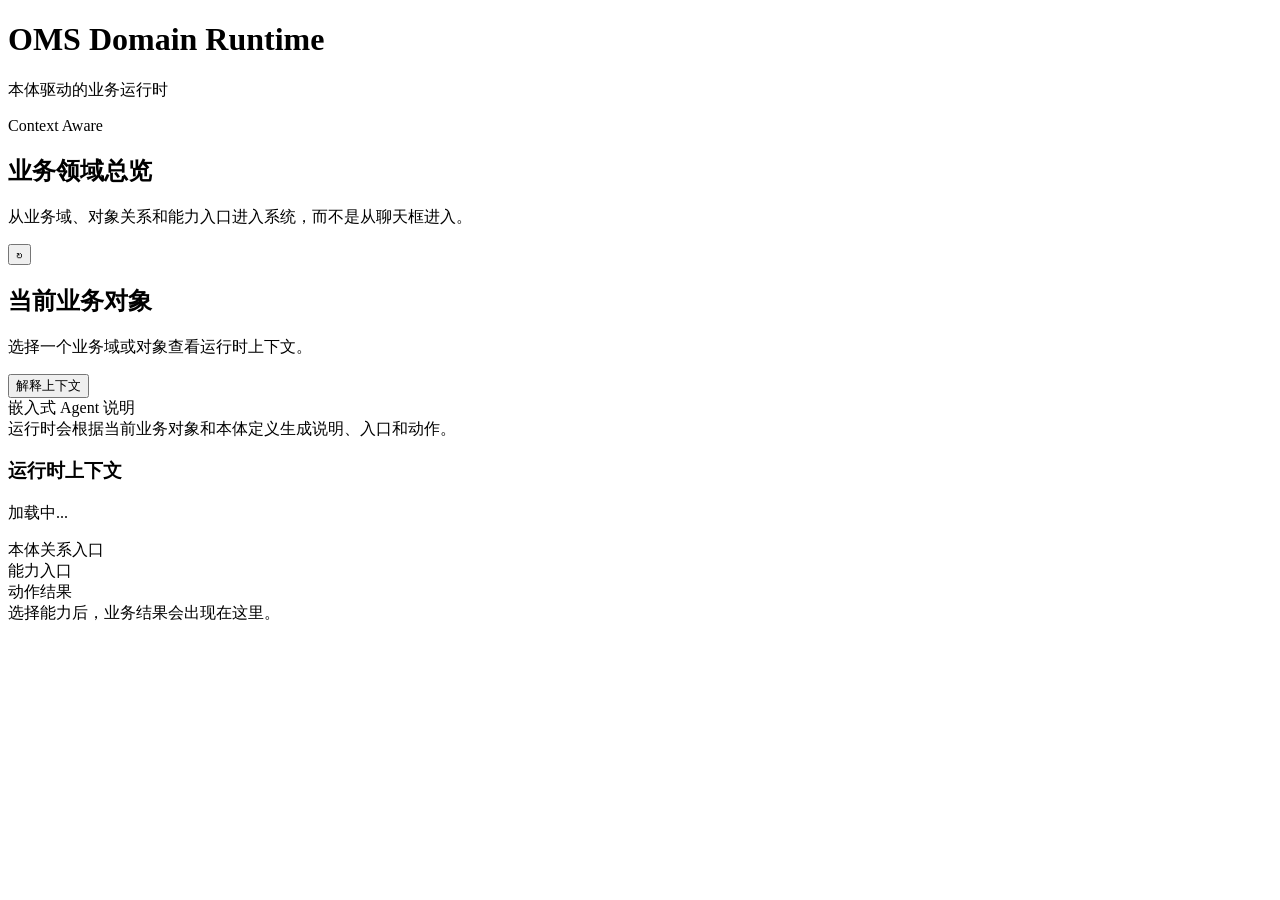
==== prototype/static/index.html @ 9b1e6730 "Add OMS domain runtime prototype" ====
<!doctype html>
<html lang="zh-CN">
  <head>
    <meta charset="utf-8">
    <meta name="viewport" content="width=device-width, initial-scale=1">
    <title>OMS Domain Runtime</title>
    <link rel="stylesheet" href="/static/styles.css?v=20260607-1634">
  </head>
  <body>
    <header class="topbar">
      <div>
        <h1>OMS Domain Runtime</h1>
        <p id="domainDescription">本体驱动的业务运行时</p>
      </div>
      <div class="status">
        <span class="dot"></span>
        Context Aware
      </div>
    </header>

    <main class="shell">
      <section class="domain-board">
        <div class="section-head">
          <div>
            <h2>业务领域总览</h2>
            <p>从业务域、对象关系和能力入口进入系统，而不是从聊天框进入。</p>
          </div>
          <button id="refreshBtn" class="icon-button" title="刷新">↻</button>
        </div>

        <div id="healthGrid" class="health-grid"></div>
        <div id="flowGrid" class="flow-grid"></div>
      </section>

      <section class="object-stage">
        <div class="section-head">
          <div>
            <h2 id="currentTitle">当前业务对象</h2>
            <p id="currentSubtitle">选择一个业务域或对象查看运行时上下文。</p>
          </div>
          <button id="explainBtn" class="primary-button">解释上下文</button>
        </div>

        <div id="objectDetail" class="object-detail"></div>

        <div class="explain-box">
          <div class="box-title">嵌入式 Agent 说明</div>
          <div id="explanation" class="markdown-body">运行时会根据当前业务对象和本体定义生成说明、入口和动作。</div>
        </div>
      </section>

      <aside class="context-panel">
        <h3>运行时上下文</h3>
        <p id="contextNarrative" class="context-copy">加载中...</p>

        <div class="context-section">
          <div class="box-title">本体关系入口</div>
          <div id="relatedEntries" class="entry-list"></div>
        </div>

        <div class="context-section">
          <div class="box-title">能力入口</div>
          <div id="capabilityEntries" class="entry-list"></div>
        </div>

        <div class="context-section">
          <div class="box-title">动作结果</div>
          <div id="actionResult" class="markdown-body">选择能力后，业务结果会出现在这里。</div>
        </div>
      </aside>
    </main>

    <script src="/static/app.js?v=20260607-1634"></script>
  </body>
</html>
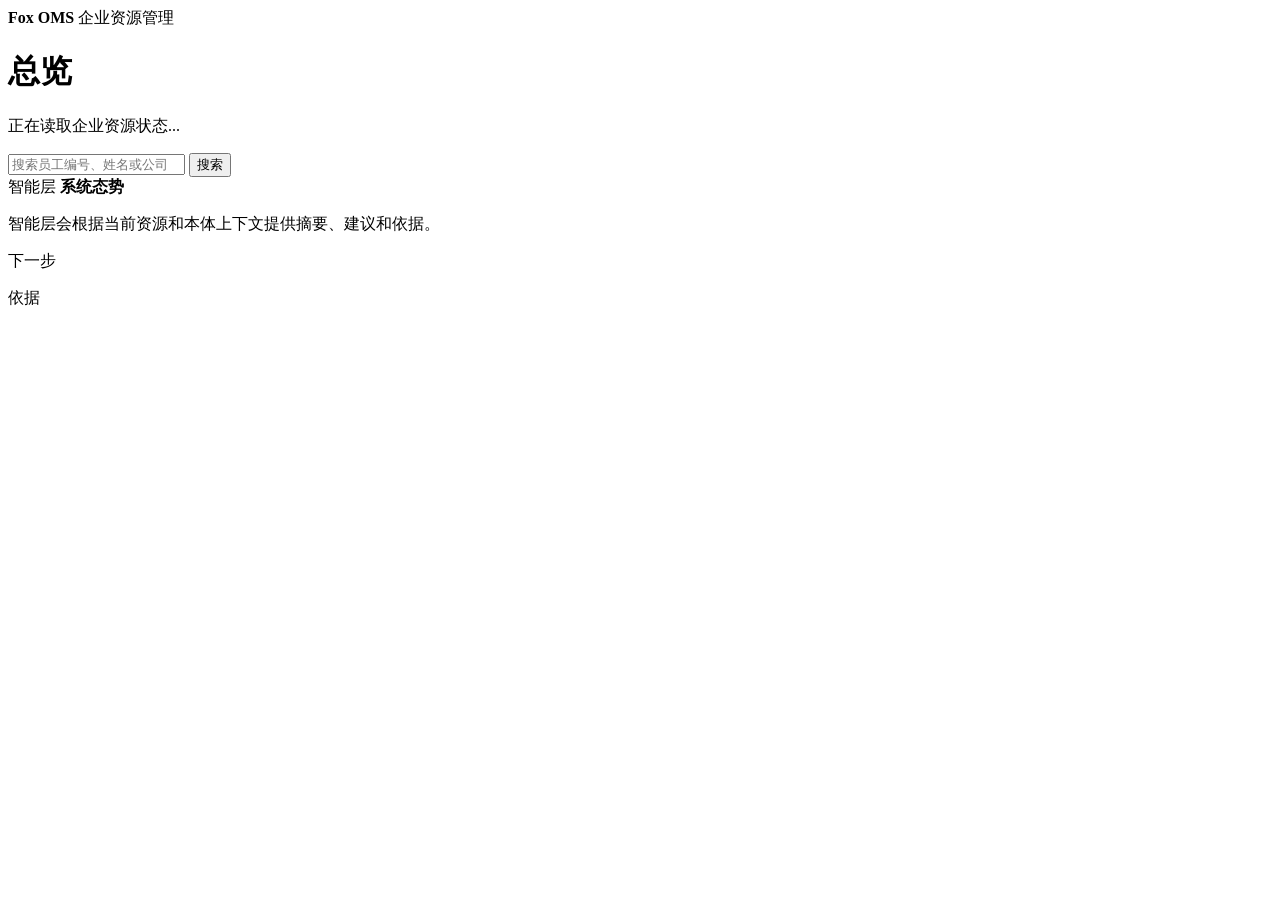
==== commit 2b9a566a: "Add ontology-driven OMS actions" ====
--- a/prototype/static/index.html
+++ b/prototype/static/index.html
@@ -3,73 +3,49 @@
   <head>
     <meta charset="utf-8">
     <meta name="viewport" content="width=device-width, initial-scale=1">
-    <title>OMS Domain Runtime</title>
-    <link rel="stylesheet" href="/static/styles.css?v=20260607-1634">
+    <title>Fox OMS</title>
+    <link rel="stylesheet" href="/static/styles.css?v=oms-shell-1">
   </head>
   <body>
-    <header class="topbar">
-      <div>
-        <h1>OMS Domain Runtime</h1>
-        <p id="domainDescription">本体驱动的业务运行时</p>
+    <aside class="sidebar">
+      <div class="brand">
+        <strong>Fox OMS</strong>
+        <span>企业资源管理</span>
       </div>
-      <div class="status">
-        <span class="dot"></span>
-        Context Aware
-      </div>
-    </header>
+      <nav id="moduleNav" class="module-nav"></nav>
+    </aside>
 
-    <main class="shell">
-      <section class="domain-board">
-        <div class="section-head">
-          <div>
-            <h2>业务领域总览</h2>
-            <p>从业务域、对象关系和能力入口进入系统，而不是从聊天框进入。</p>
-          </div>
-          <button id="refreshBtn" class="icon-button" title="刷新">↻</button>
+    <main class="app-shell">
+      <header class="topbar">
+        <div>
+          <h1 id="pageTitle">总览</h1>
+          <p id="pageSubtitle">正在读取企业资源状态...</p>
         </div>
+        <div class="global-search">
+          <input id="searchInput" placeholder="搜索员工编号、姓名或公司">
+          <button id="searchBtn">搜索</button>
+        </div>
+      </header>
 
-        <div id="healthGrid" class="health-grid"></div>
-        <div id="flowGrid" class="flow-grid"></div>
-      </section>
-
-      <section class="object-stage">
-        <div class="section-head">
-          <div>
-            <h2 id="currentTitle">当前业务对象</h2>
-            <p id="currentSubtitle">选择一个业务域或对象查看运行时上下文。</p>
-          </div>
-          <button id="explainBtn" class="primary-button">解释上下文</button>
-        </div>
-
-        <div id="objectDetail" class="object-detail"></div>
-
-        <div class="explain-box">
-          <div class="box-title">嵌入式 Agent 说明</div>
-          <div id="explanation" class="markdown-body">运行时会根据当前业务对象和本体定义生成说明、入口和动作。</div>
-        </div>
-      </section>
-
-      <aside class="context-panel">
-        <h3>运行时上下文</h3>
-        <p id="contextNarrative" class="context-copy">加载中...</p>
-
-        <div class="context-section">
-          <div class="box-title">本体关系入口</div>
-          <div id="relatedEntries" class="entry-list"></div>
-        </div>
-
-        <div class="context-section">
-          <div class="box-title">能力入口</div>
-          <div id="capabilityEntries" class="entry-list"></div>
-        </div>
-
-        <div class="context-section">
-          <div class="box-title">动作结果</div>
-          <div id="actionResult" class="markdown-body">选择能力后，业务结果会出现在这里。</div>
-        </div>
-      </aside>
+      <section id="content" class="content"></section>
     </main>
 
-    <script src="/static/app.js?v=20260607-1634"></script>
+    <aside class="agent-panel">
+      <div class="panel-head">
+        <span>智能层</span>
+        <strong id="agentTitle">系统态势</strong>
+      </div>
+      <p id="agentSummary">智能层会根据当前资源和本体上下文提供摘要、建议和依据。</p>
+      <div class="panel-section">
+        <div class="panel-label">下一步</div>
+        <ul id="agentActions"></ul>
+      </div>
+      <div class="panel-section">
+        <div class="panel-label">依据</div>
+        <div id="agentEvidence" class="evidence-list"></div>
+      </div>
+    </aside>
+
+    <script src="/static/app.js?v=oms-shell-1"></script>
   </body>
 </html>
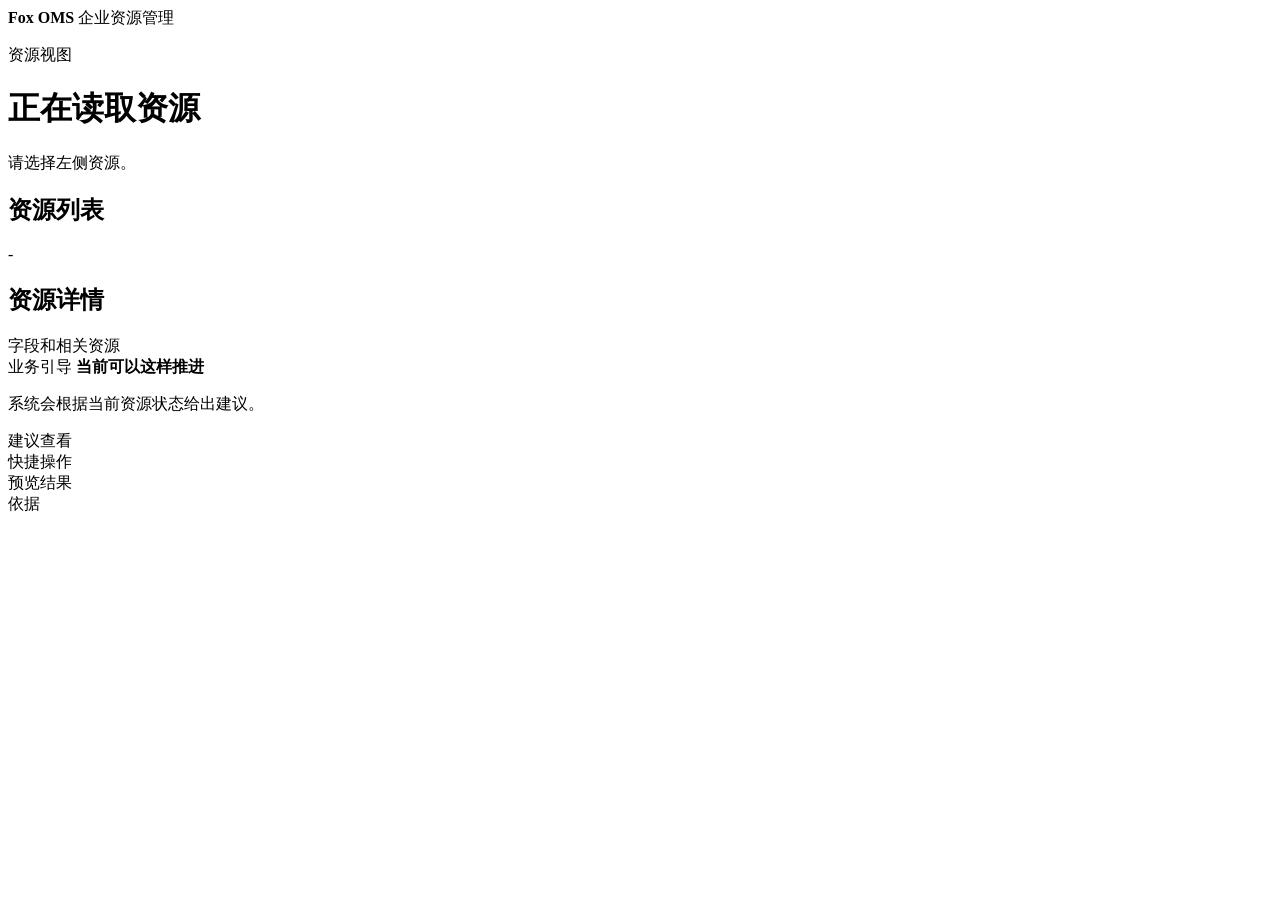
==== commit 0e06dcd6: "Redesign prototype as ontology resource shell" ====
--- a/prototype/static/index.html
+++ b/prototype/static/index.html
@@ -4,48 +4,74 @@
     <meta charset="utf-8">
     <meta name="viewport" content="width=device-width, initial-scale=1">
     <title>Fox OMS</title>
-    <link rel="stylesheet" href="/static/styles.css?v=oms-shell-1">
+    <link rel="stylesheet" href="/static/styles.css?v=resource-view-2">
   </head>
   <body>
-    <aside class="sidebar">
+    <aside class="resource-nav">
       <div class="brand">
         <strong>Fox OMS</strong>
         <span>企业资源管理</span>
       </div>
-      <nav id="moduleNav" class="module-nav"></nav>
+      <div id="atlas" class="atlas"></div>
     </aside>
 
-    <main class="app-shell">
+    <main class="resource-main">
       <header class="topbar">
         <div>
-          <h1 id="pageTitle">总览</h1>
-          <p id="pageSubtitle">正在读取企业资源状态...</p>
+          <p id="contextKind" class="eyebrow">资源视图</p>
+          <h1 id="contextTitle">正在读取资源</h1>
+          <p id="contextSubtitle">请选择左侧资源。</p>
         </div>
-        <div class="global-search">
-          <input id="searchInput" placeholder="搜索员工编号、姓名或公司">
-          <button id="searchBtn">搜索</button>
-        </div>
+        <div id="contextMetrics" class="summary-strip"></div>
       </header>
 
-      <section id="content" class="content"></section>
+      <section class="resource-workspace">
+        <section class="list-pane">
+          <div class="pane-head">
+            <div>
+              <h2 id="listTitle">资源列表</h2>
+              <span id="listMeta">-</span>
+            </div>
+          </div>
+          <div id="resourceTable" class="resource-table"></div>
+        </section>
+
+        <section class="detail-pane">
+          <div class="pane-head">
+            <div>
+              <h2 id="detailTitle">资源详情</h2>
+              <span id="detailMeta">字段和相关资源</span>
+            </div>
+          </div>
+          <div id="detailView" class="detail-view"></div>
+        </section>
+      </section>
     </main>
 
-    <aside class="agent-panel">
-      <div class="panel-head">
-        <span>智能层</span>
-        <strong id="agentTitle">系统态势</strong>
+    <aside class="guidance-pane">
+      <div class="guidance-head">
+        <span>业务引导</span>
+        <strong id="railTitle">当前可以这样推进</strong>
       </div>
-      <p id="agentSummary">智能层会根据当前资源和本体上下文提供摘要、建议和依据。</p>
-      <div class="panel-section">
-        <div class="panel-label">下一步</div>
-        <ul id="agentActions"></ul>
+      <p id="railJudgment" class="guidance-judgment">系统会根据当前资源状态给出建议。</p>
+      <div class="guidance-section">
+        <div class="guidance-label">建议查看</div>
+        <div id="railPrompts" class="guidance-list"></div>
       </div>
-      <div class="panel-section">
-        <div class="panel-label">依据</div>
-        <div id="agentEvidence" class="evidence-list"></div>
+      <div class="guidance-section">
+        <div class="guidance-label">快捷操作</div>
+        <div id="railActions" class="guidance-list"></div>
+      </div>
+      <div id="railResultSection" class="guidance-section result-section hidden">
+        <div class="guidance-label">预览结果</div>
+        <div id="railResult" class="rail-result"></div>
+      </div>
+      <div class="guidance-section">
+        <div class="guidance-label">依据</div>
+        <div id="railEvidence" class="evidence-list"></div>
       </div>
     </aside>
 
-    <script src="/static/app.js?v=oms-shell-1"></script>
+    <script src="/static/app.js?v=resource-view-2"></script>
   </body>
 </html>
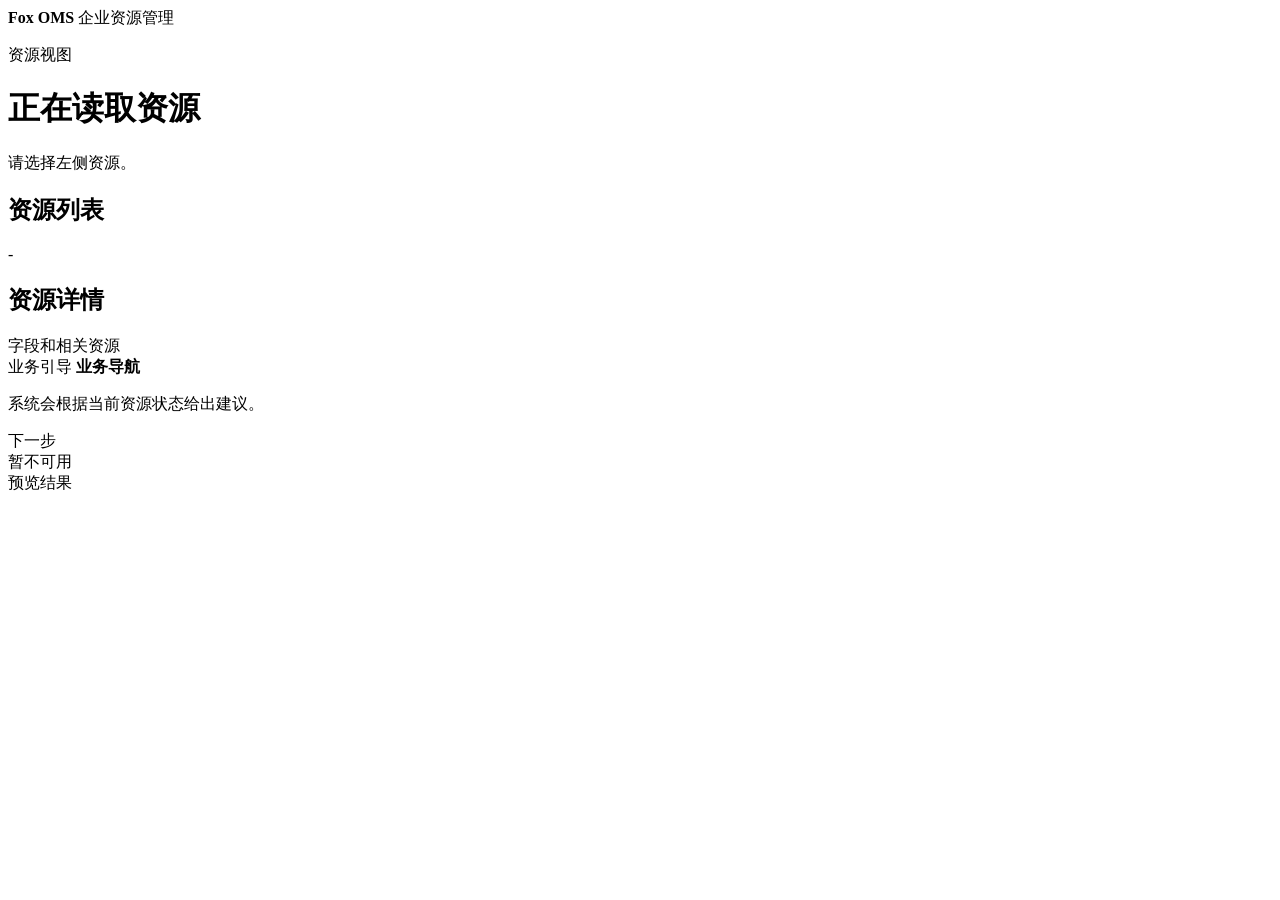
==== commit f989b77a: "Refine ontology native OMS prototype" ====
--- a/prototype/static/index.html
+++ b/prototype/static/index.html
@@ -51,24 +51,20 @@
     <aside class="guidance-pane">
       <div class="guidance-head">
         <span>业务引导</span>
-        <strong id="railTitle">当前可以这样推进</strong>
+        <strong id="railTitle">业务导航</strong>
       </div>
       <p id="railJudgment" class="guidance-judgment">系统会根据当前资源状态给出建议。</p>
       <div class="guidance-section">
-        <div class="guidance-label">建议查看</div>
-        <div id="railPrompts" class="guidance-list"></div>
+        <div class="guidance-label">下一步</div>
+        <div id="railActions" class="guidance-list"></div>
       </div>
       <div class="guidance-section">
-        <div class="guidance-label">快捷操作</div>
-        <div id="railActions" class="guidance-list"></div>
+        <div class="guidance-label">暂不可用</div>
+        <div id="railBlocked" class="blocked-list"></div>
       </div>
       <div id="railResultSection" class="guidance-section result-section hidden">
         <div class="guidance-label">预览结果</div>
         <div id="railResult" class="rail-result"></div>
-      </div>
-      <div class="guidance-section">
-        <div class="guidance-label">依据</div>
-        <div id="railEvidence" class="evidence-list"></div>
       </div>
     </aside>
 
